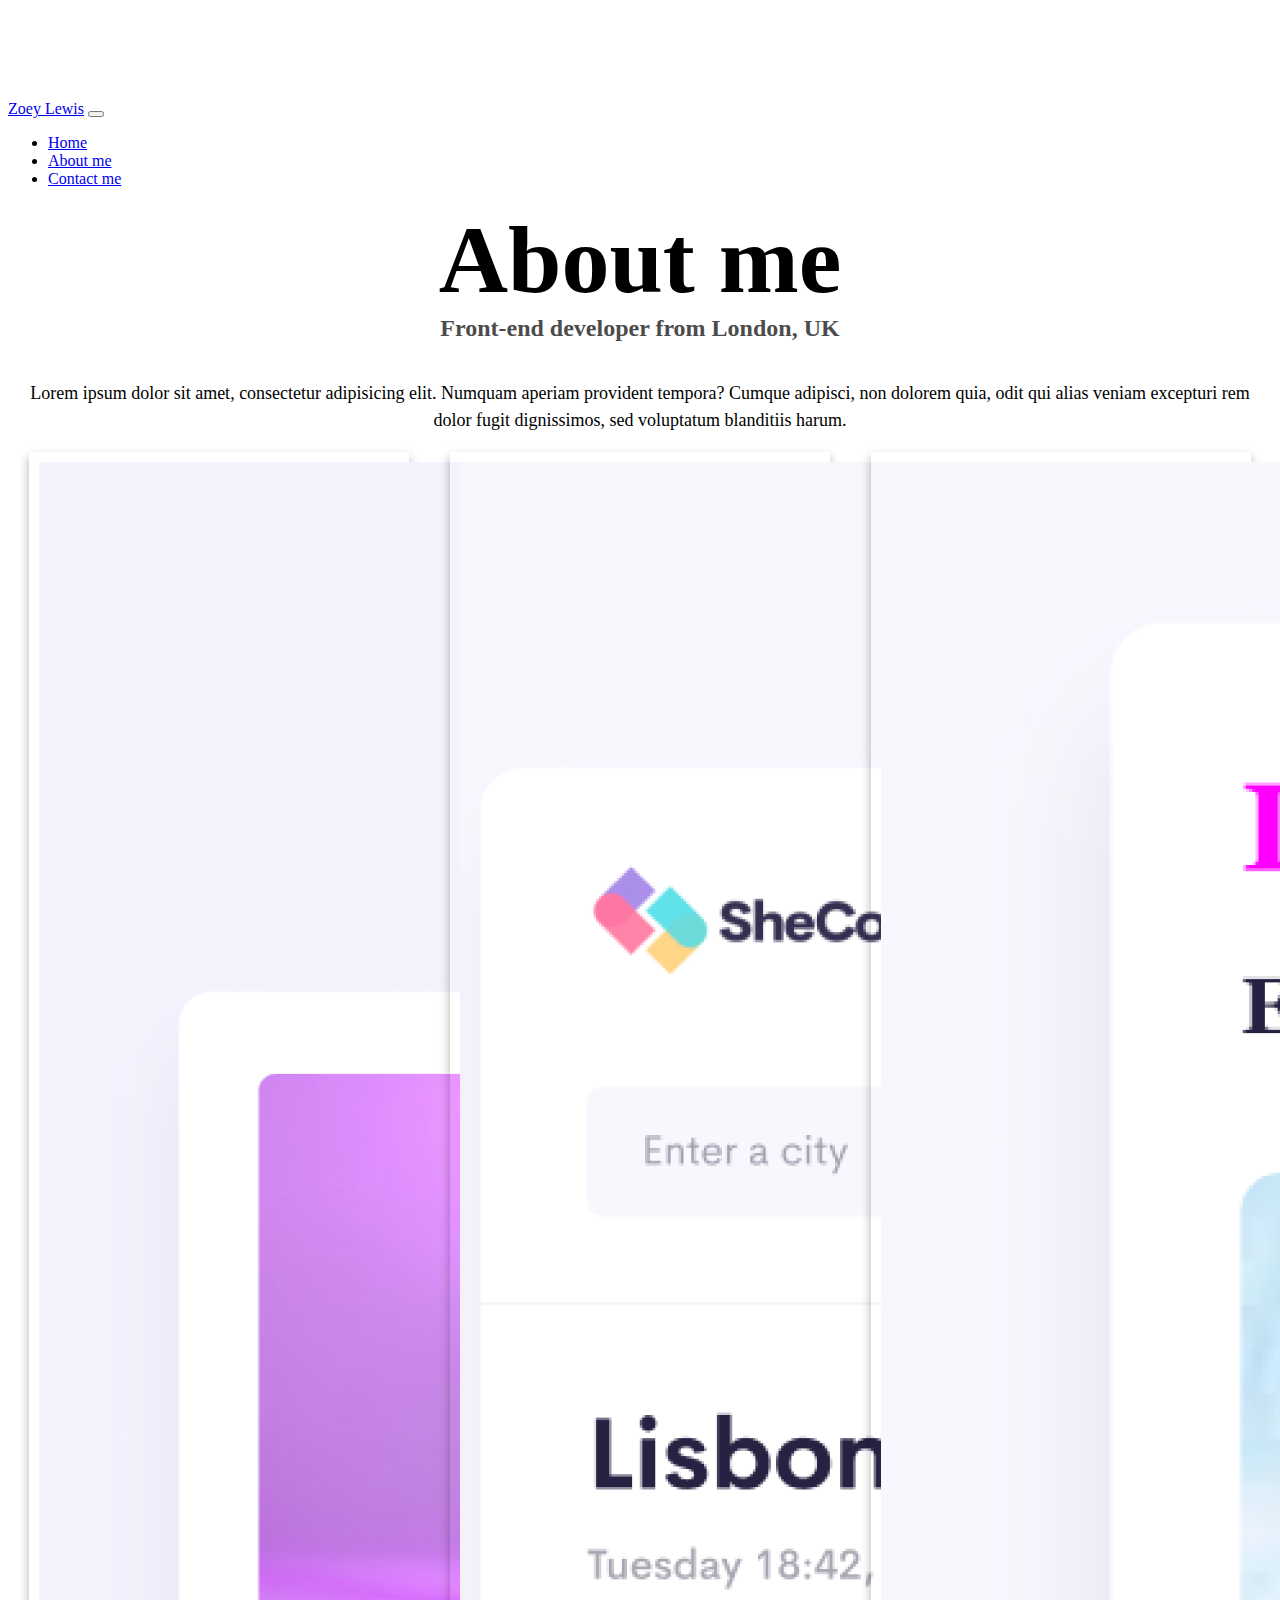
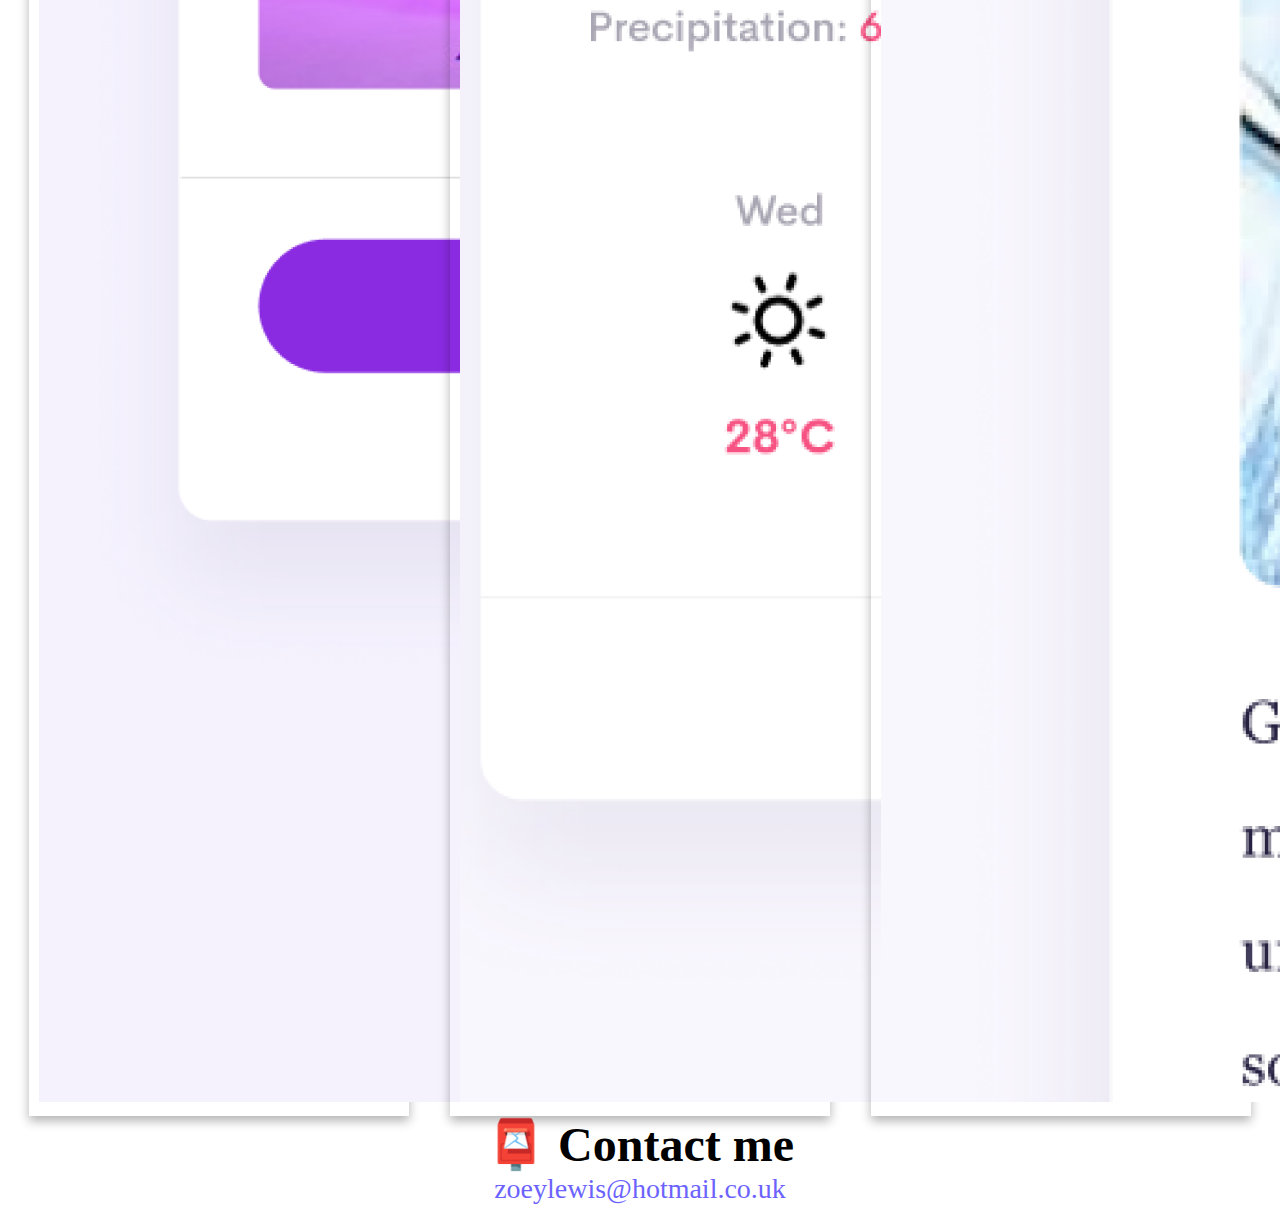
==== about.html @ ff8c1dc2 "Transferring page structure from Code Sandbox to VS Code" ====
<!DOCTYPE html>
<html lang="en">
  <head>
    <link
      href="https://cdn.jsdelivr.net/npm/bootstrap@5.1.3/dist/css/bootstrap.min.css"
      rel="stylesheet"
      integrity="sha384-1BmE4kWBq78iYhFldvKuhfTAU6auU8tT94WrHftjDbrCEXSU1oBoqyl2QvZ6jIW3"
      crossorigin="anonymous"
    />
    <script
      src="https://cdn.jsdelivr.net/npm/bootstrap@5.1.3/dist/js/bootstrap.bundle.min.js"
      integrity="sha384-ka7Sk0Gln4gmtz2MlQnikT1wXgYsOg+OMhuP+IlRH9sENBO0LRn5q+8nbTov4+1p"
      crossorigin="anonymous"
    ></script>
    <meta charset="UTF-8" />
    <meta http-equiv="X-UA-Compatible" content="IE=edge" />
    <meta name="viewport" content="width=device-width, initial-scale=1.0" />
    <link rel="stylesheet" href="/styles/style.css" />
    <title>About Zoey Lewis</title>
  </head>
  <body>
    <nav class="navbar fixed-top ps-4 navbar-expand-lg navbar-light bg-light">
      <div class="container-fluid">
        <a class="navbar-brand" href="index.html#">Zoey Lewis</a>
        <button
          class="navbar-toggler"
          type="button"
          data-bs-toggle="collapse"
          data-bs-target="#navbarNav"
          aria-controls="navbarNav"
          aria-expanded="false"
          aria-label="Toggle navigation"
        >
          <span class="navbar-toggler-icon"></span>
        </button>
        <div class="collapse navbar-collapse" id="navbarNav">
          <ul class="navbar-nav">
            <li class="nav-item">
              <a class="nav-link" aria-current="page" href="index.html">Home</a>
            </li>
            <li class="nav-item">
              <a class="nav-link active" href="about.html">About me</a>
            </li>
            <li class="nav-item">
              <a class="nav-link" href="about.html#contact">Contact me</a>
            </li>
          </ul>
        </div>
      </div>
    </nav>
    <h1>About me</h1>
    <h3>Front-end developer from London, UK</h3>
    <div class="about-paragraph">
      <p>
        Lorem ipsum dolor sit amet, consectetur adipisicing elit. Numquam
        aperiam provident tempora? Cumque adipisci, non dolorem quia, odit qui
        alias veniam excepturi rem dolor fugit dignissimos, sed voluptatum
        blanditiis harum.
      </p>
    </div>
    <div class="container">
      <div class="about-images row">
        <div class="col-sm-4 mb-2 about-yoga-image">
          <img
            class="img-fluid"
            src="images/yoga-image.png"
            alt="yoga-app-image"
          />
        </div>
        <div class="col-sm-4 mb-2 about-weather-image">
          <img
            class="img-fluid"
            src="images/weather-image.png"
            alt="weather-app-image"
          />
        </div>
        <div class="col-sm-4 mb-2 about-yogurt-image">
          <img
            class="img-fluid"
            src="images/yogurt-image.png"
            alt="yogurt-app-image"
          />
        </div>
      </div>
    </div>

    <div id="contact" class="mt-5">
      <h2>📮 Contact me</h2>
      <a href="mailto:zoeylewis@hotmail.co.uk" class="email-link">
        zoeylewis@hotmail.co.uk
      </a>
    </div>
  </body>
</html>
---- styles/style.css ----
:root {
  --primary-color: #6c63ff;
  --secondary-color: #f5f2fe;
  --box-shadow: 0 5px 10px rgba(0, 0, 0, 0.3);
}

body {
  margin-top: 100px;
}

h1,
h2,
h3 {
  text-align: center;
  margin: 0;
}

h1 {
  font-size: 96px;
}

h2 {
  font-size: 48px;
}

h3 {
  font-size: 24px;
  opacity: 0.7;
}

p {
  padding-top: 20px;
  border-radius: 4px;
  font-size: 18px;
  line-height: 1.5;
}

.navigation-links {
  display: flex;
  margin-top: 40px;
  justify-content: center;
}

.navigation-links a {
  margin: 20px;
}
.navigation-links a,
.yoga-app-link,
.weather-app-link,
.yogurt-app-link {
  border-radius: 4px;
  padding: 20px 15px;
  text-decoration: none;
  text-transform: capitalize;
}

.yoga-header,
.weather-header,
.yogurt-header {
  text-align: left;
}
.contact-link,
.yoga-app-link,
.weather-app-link,
.yogurt-app-link {
  background: var(--primary-color);
  box-shadow: var(--box-shadow);
  color: white;
}

.about-link {
  color: var(--primary-color);
  border: 1px solid var(--primary-color);
}

.yoga-app-image,
.weather-app-image,
.yogurt-app-image {
  border-radius: 15px;
}

.about-paragraph {
  display: flex;
  margin: 0 10px;
  text-align: center;
}

.about-images {
  display: flex;
  justify-content: space-around;
}
.about-yoga-image,
.about-weather-image,
.about-yogurt-image {
  border-color: var(--secondary-color);
  box-shadow: var(--box-shadow);
  max-width: 360px;
  padding: 10px;
}

.email-link {
  display: flex;
  justify-content: center;
  color: var(--primary-color);
  font-size: 28px;
  text-decoration: none;
}

.email-link:hover {
  text-decoration: underline;
}
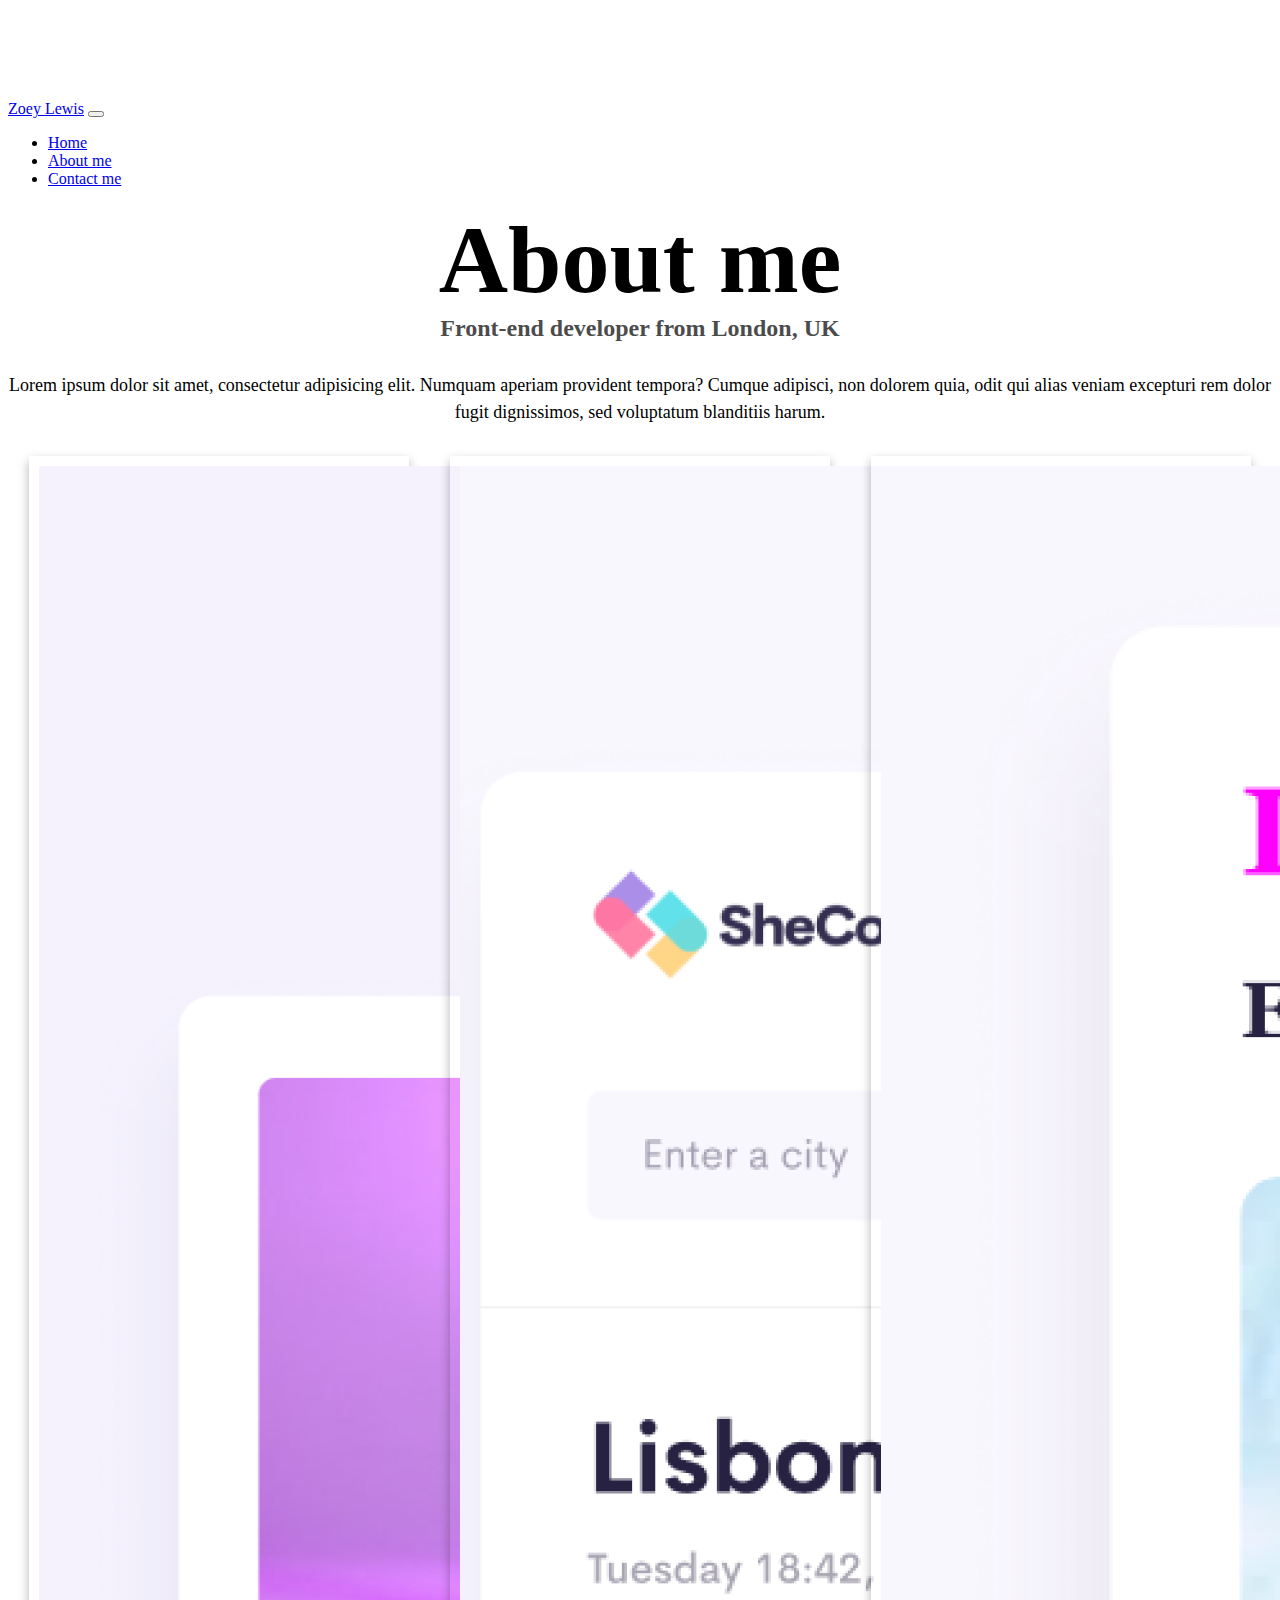
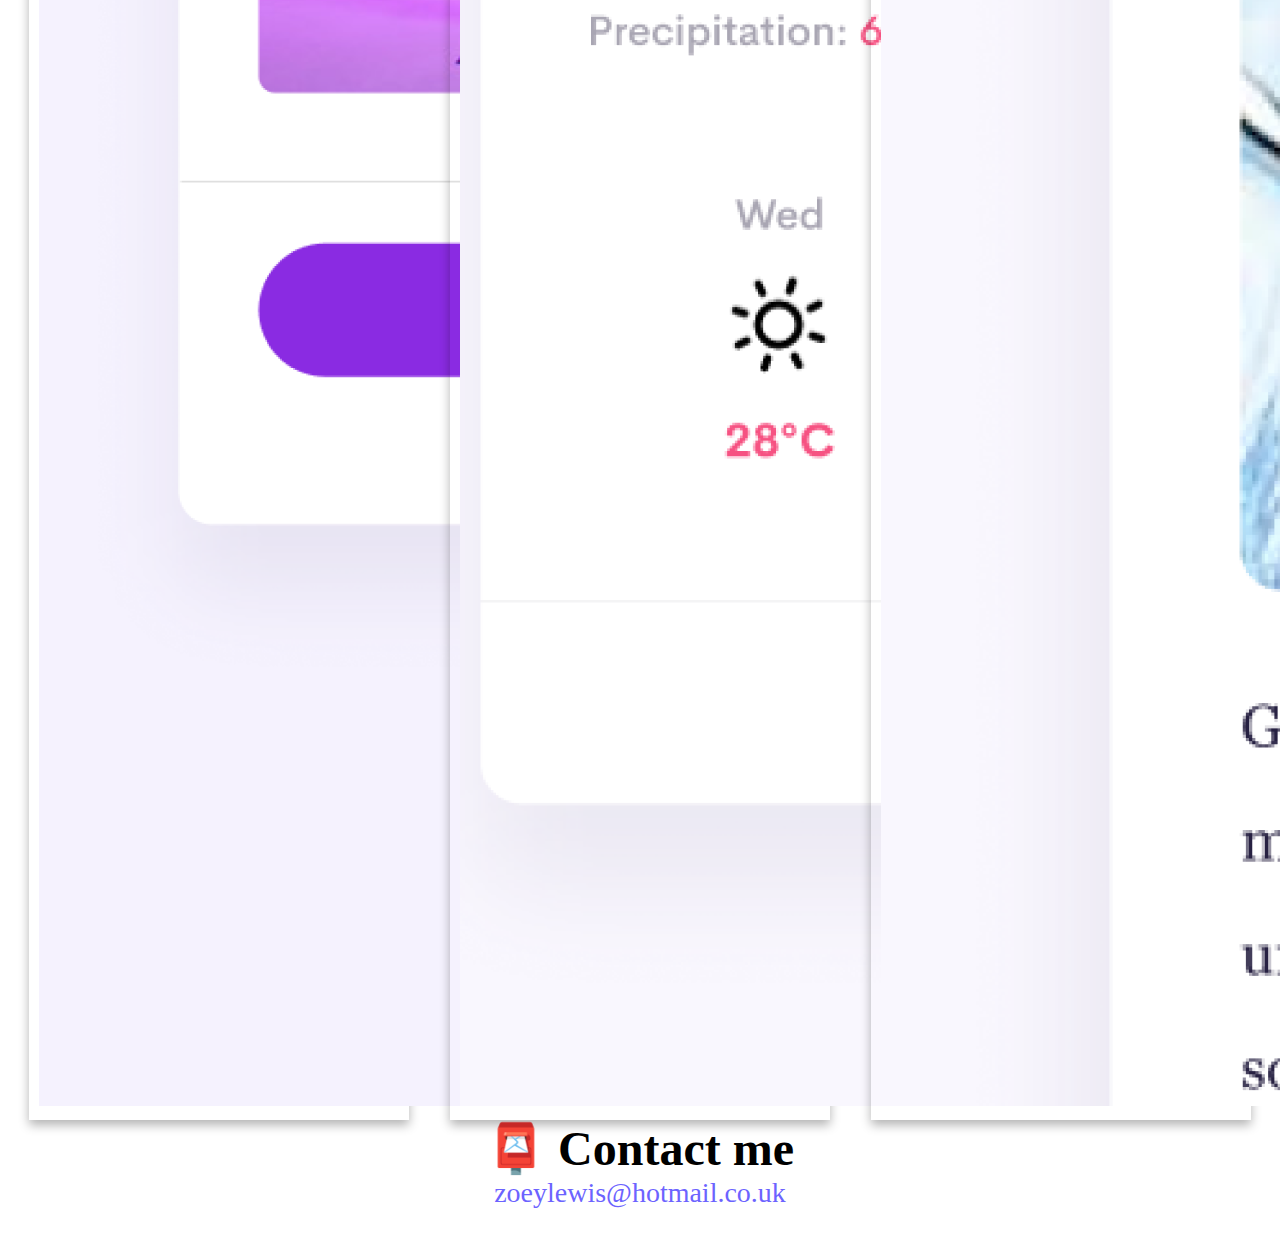
==== commit 80813089: "Implemented css media queries to ensure all elements are responsive on mobile/tablet devices." ====
--- a/about.html
+++ b/about.html
@@ -13,15 +13,19 @@
       crossorigin="anonymous"
     ></script>
     <meta charset="UTF-8" />
+    <meta name="description" content="Here are some of the projects I've been
+    working on recently. Please contact me via email for more information./>
     <meta http-equiv="X-UA-Compatible" content="IE=edge" />
     <meta name="viewport" content="width=device-width, initial-scale=1.0" />
     <link rel="stylesheet" href="/styles/style.css" />
-    <title>About Zoey Lewis</title>
+    <title>Front End Developer - Zoey Lewis - About</title>
   </head>
   <body>
     <nav class="navbar fixed-top ps-4 navbar-expand-lg navbar-light bg-light">
       <div class="container-fluid">
-        <a class="navbar-brand" href="index.html#">Zoey Lewis</a>
+        <a class="navbar-brand" href="index.html#" title="Zoey Lewis"
+          >Zoey Lewis</a
+        >
         <button
           class="navbar-toggler"
           type="button"
@@ -36,13 +40,23 @@
         <div class="collapse navbar-collapse" id="navbarNav">
           <ul class="navbar-nav">
             <li class="nav-item">
-              <a class="nav-link" aria-current="page" href="index.html">Home</a>
+              <a
+                class="nav-link"
+                aria-current="page"
+                href="index.html"
+                title="Home"
+                >Home</a
+              >
             </li>
             <li class="nav-item">
-              <a class="nav-link active" href="about.html">About me</a>
+              <a class="nav-link active" href="about.html" title="About Me"
+                >About me</a
+              >
             </li>
             <li class="nav-item">
-              <a class="nav-link" href="about.html#contact">Contact me</a>
+              <a class="nav-link" href="about.html#contact" title="Contact Me"
+                >Contact me</a
+              >
             </li>
           </ul>
         </div>
@@ -60,25 +74,25 @@
     </div>
     <div class="container">
       <div class="about-images row">
-        <div class="col-sm-4 mb-2 about-yoga-image">
+        <div class="col-lg-4 mb-2 about-yoga-image">
           <img
             class="img-fluid"
             src="images/yoga-image.png"
-            alt="yoga-app-image"
+            alt="Yoga App Image"
           />
         </div>
-        <div class="col-sm-4 mb-2 about-weather-image">
+        <div class="col-lg-4 mb-2 about-weather-image">
           <img
             class="img-fluid"
             src="images/weather-image.png"
-            alt="weather-app-image"
+            alt="Weather App Image"
           />
         </div>
-        <div class="col-sm-4 mb-2 about-yogurt-image">
+        <div class="col-lg-4 mb-2 about-yogurt-image">
           <img
             class="img-fluid"
             src="images/yogurt-image.png"
-            alt="yogurt-app-image"
+            alt="Yogurt App Image"
           />
         </div>
       </div>
@@ -86,7 +100,11 @@
 
     <div id="contact" class="mt-5">
       <h2>📮 Contact me</h2>
-      <a href="mailto:zoeylewis@hotmail.co.uk" class="email-link">
+      <a
+        href="mailto:zoeylewis@hotmail.co.uk"
+        class="email-link"
+        title="Email me"
+      >
         zoeylewis@hotmail.co.uk
       </a>
     </div>
--- a/styles/style.css
+++ b/styles/style.css
@@ -79,9 +79,10 @@
   border-radius: 15px;
 }
 
-.about-paragraph {
-  display: flex;
-  margin: 0 10px;
+.about-paragraph p {
+  display: block;
+  margin: 30px auto;
+  padding: 0px;
   text-align: center;
 }
 
@@ -104,8 +105,72 @@
   color: var(--primary-color);
   font-size: 28px;
   text-decoration: none;
+  margin-bottom: 30px;
 }
 
 .email-link:hover {
   text-decoration: underline;
 }
+
+@media (max-width: 768px) {
+  .introduction-header {
+    margin: 20px;
+  }
+  h2 {
+    font-size: 30px;
+  }
+  h1 {
+    font-size: 60px;
+  }
+  h3 {
+    font-size: 18px;
+  }
+  p {
+    font-size: 15px;
+  }
+
+  .yoga-header,
+  .weather-header,
+  .yogurt-header,
+  p {
+    display: block;
+    margin: 0px auto;
+    text-align: center;
+    max-width: 100%;
+  }
+  .yoga-app-link,
+  .weather-app-link,
+  .yogurt-app-link {
+    display: block;
+    margin: 0 auto;
+    text-align: center;
+    max-width: 180px;
+  }
+  .about-paragraph p {
+    margin: 15px;
+  }
+  .about-yoga-image,
+  .about-weather-image,
+  .about-yogurt-image {
+    margin: 20px;
+  }
+
+  @media (max-width: 576px) {
+    .yoga-app-image,
+    .weather-app-image,
+    .yogurt-app-image {
+      display: none;
+    }
+    .yogurt-header,
+    .yogurt-app-link,
+    .yogurt-paragraph {
+      position: relative;
+      bottom: 50px;
+    }
+    .about-yoga-image,
+    .about-weather-image,
+    .about-yogurt-image {
+      max-width: 300px;
+    }
+  }
+}
